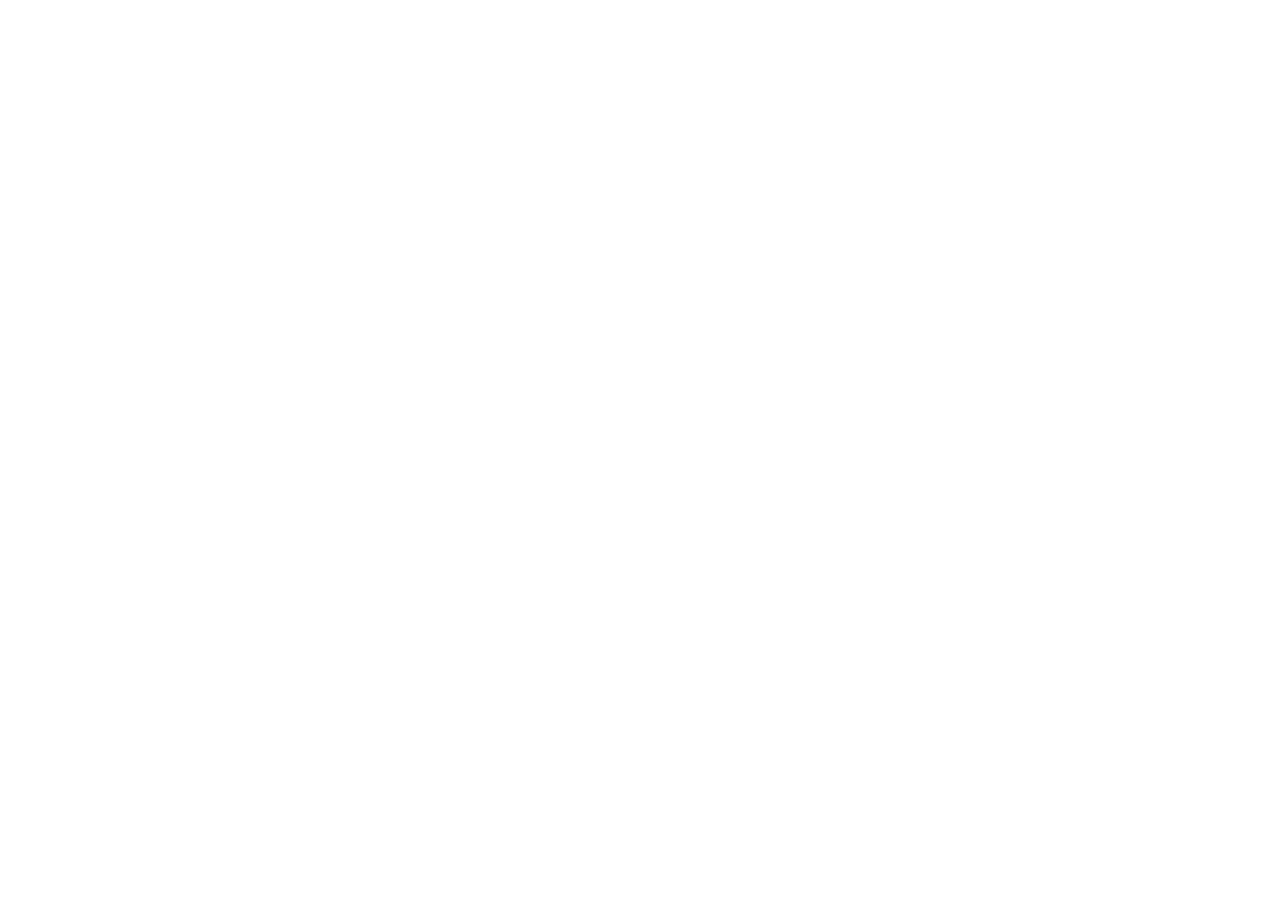
==== pages/login.html @ f08399e6 "created project" ====
<!DOCTYPE html>
<html lang="en">
<head>
    <meta charset="UTF-8">
    <meta name="viewport" content="width=device-width, initial-scale=1.0">
    <title>Document</title>
</head>
<body>
    
</body>
</html>
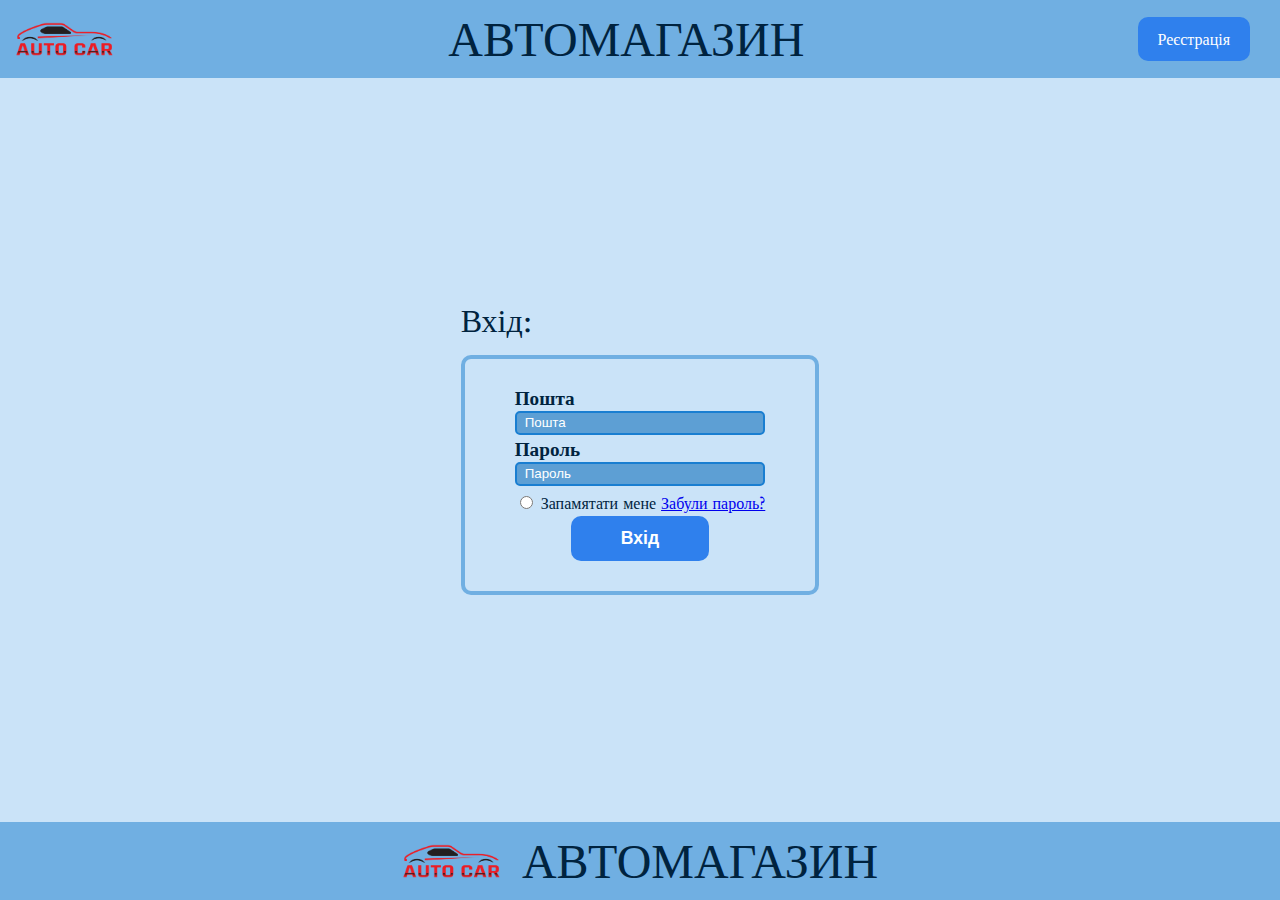
==== commit 70df875f: "created login page and styles for it" ====
--- a/pages/login.html
+++ b/pages/login.html
@@ -1,11 +1,70 @@
 <!DOCTYPE html>
 <html lang="en">
-<head>
-    <meta charset="UTF-8">
-    <meta name="viewport" content="width=device-width, initial-scale=1.0">
-    <title>Document</title>
-</head>
-<body>
-    
-</body>
-</html>+	<head>
+		<meta charset="UTF-8" />
+		<meta name="viewport" content="width=device-width, initial-scale=1.0" />
+		<link rel="stylesheet" href="../css/reset.css" />
+		<link rel="stylesheet" href="../css/style.css" />
+		<title>Вхід</title>
+	</head>
+	<body>
+		<div class="wrapper">
+			<header class="header">
+				<a href="../index.html" class="header__link">
+					<img src="../img/logo.png" alt="" class="header__logo" />
+				</a>
+				<h1 class="header__heading">Автомагазин</h1>
+				<div class="header__autorization">
+					<a
+						href="../pages/registration.html"
+						class="header__autorization__link">
+						Реєстрація
+					</a>
+				</div>
+			</header>
+			<main class="login">
+				<section class="login__form">
+					<h2 class="form__heading">Вхід:</h2>
+					<form action="https://fom.in.ua/echo" class="form">
+						<fieldset class="form__item">
+							<label for="post" class="form__label"> Пошта </label>
+							<input
+								type="email"
+								name="post"
+								id="post"
+								class="form__input"
+								placeholder="Пошта" />
+						</fieldset>
+						<fieldset class="form__item">
+							<label for="password" class="form__label"> Пароль </label>
+							<input
+								type="password"
+								name="password"
+								id="password"
+								class="form__input"
+								placeholder="Пароль" />
+						</fieldset>
+						<fieldset class="form__item form__item--special">
+							<input
+								type="radio"
+								name="remember"
+								id="remember"
+								class="form__radio" />
+							<label for="remember">Запамятати мене</label>
+							<a href="#"> Забули пароль?</a>
+						</fieldset>
+						<div class="form__btn">
+							<button type="submit" class="form__btn__item">Вхід</button>
+						</div>
+					</form>
+				</section>
+			</main>
+			<footer class="footer">
+				<a href="../index.html" class="header__link">
+					<img src="../img/logo.png" alt="" class="footer__logo" />
+				</a>
+				<h1 class="footer__heading">Автомагазин</h1>
+			</footer>
+		</div>
+	</body>
+</html>
--- a/css/style.css
+++ b/css/style.css
@@ -0,0 +1,242 @@
+@import url('https://fonts.googleapis.com/css2?family=Libre+Baskerville&family=Roboto&display=swap');
+/* 1 */
+body {
+    font-family: 'Libre Baskerville', serif;
+    font-weight: 400;
+    background: #cae3f8;
+    color: #00233f;
+}
+.wrapper {
+    width: 100%;
+    min-height: 100vh;
+    position: relative;
+    overflow: hidden;
+    display: flex;
+    flex-direction: column;
+}
+/* 10 */
+.header,
+.footer { 
+    background: #70afe2;
+    display: flex;
+    justify-content:space-between;
+    padding: 15px 15px;
+    align-items: center;
+}
+/* 10 */
+.header__logo,
+.footer__logo {    
+    display: block;
+    width: 100px;
+}
+/* 10 */
+.header__heading,
+.footer__heading {
+    font-size: 3rem;
+    color: #00233f;
+    text-transform: uppercase;
+}
+/* 10 */
+.header__autorization__link,
+.form__btn__item,
+.car__link {
+    text-decoration: none;
+    padding: 12px 20px;
+    background: #2f80ed;
+    color: #FFF;
+    font-weight: 500;
+    border-radius: 10px;
+    transition: all .3s;
+}
+/* 20 */
+.header__autorization__link:hover,
+.form__btn__item:hover,
+.car__link:hover {
+    background-color: #1366d6;
+    box-shadow: rgba(0, 0, 0, .05) 0 5px 30px, rgba(0, 0, 0, .05) 0 1px 4px;
+    cursor: pointer;
+}
+/* 20 */
+.header__autorization__link:first-child {
+    margin-right: 15px;
+}
+/* 10 */
+.content__search,
+.content,
+.login {
+    padding: 1% 2%;
+}
+.login {
+    display: flex;
+    justify-content: center;
+    align-items: center;
+    flex-grow: 1;
+}
+.content__search__heading,
+.form__heading {
+    font-size: 2rem;
+    margin-bottom: 1%;
+}
+.form__heading {
+    margin-bottom: 5%;
+}
+.content__search__form,
+.form {
+    padding: 1%;
+    border:#70afe2 4px solid; 
+    border-radius: 10px;
+}
+.form {
+    padding: 30px 50px;
+}
+.form__content {
+    display: flex;
+    justify-content: space-between;
+    position: relative;
+}
+.form__content::before{
+    content: "";
+    position: absolute;
+    top: 0;
+    left: 0;
+    z-index: -1;
+    width: 100%;
+    height: 100%;
+    background: url(../img/form-background.png) no-repeat center/contain;
+    opacity: .1;
+}
+.form__content__box {
+    width: 30%;
+    display: flex;
+    flex-direction: column;
+}
+.form__label,
+.form__legend {
+    font-weight: 600;
+    display: block;
+    margin-bottom: 1%;
+    font-size: 1.2rem;
+}
+.form__legend {
+    margin-bottom: 2%;
+}
+.form__select {
+    width: 100%;
+}
+.form__radio {
+    margin-top: 2%;
+}
+.form__select:hover,
+.form__input:hover {
+    background-color: #197ed1;
+}
+.form__input::placeholder {
+    color: #fff;
+}
+.form__select,
+.form__input {
+    background-color: #5d9fd4;
+    color: #fff;
+    border-radius: 5px;
+    border: #197ed1 2px solid;
+    padding: 1%;
+}
+.form__input {
+    padding-left: 8px;
+    width: 100%;
+}
+.form__item {
+    margin-bottom: 2%;
+}
+.form__item--special {
+    
+}
+.form__item__container{
+    padding-left: 3%;
+}
+.form__label--specify {
+    display: inline-block;
+    font-weight: 400;
+    font-size: 1rem;
+    margin-right: 1%;
+}
+.form__item__box {
+    display: flex;
+    gap: 10px;
+}   
+.form__item__box .form__input,
+.form__item__box .form__select {
+    flex-grow: 1;
+}
+.form__btn {
+    margin-top: 2%;
+    display: flex;
+    justify-content: center;
+}
+.form__btn__item {
+    border: none;
+    font-weight: 600;
+    padding: 12px 50px;
+    font-size: 1.1rem;
+}
+.cars {
+    display: flex;
+    gap: 5px;
+    font-family: 'Roboto', sans-serif;
+}
+.car {
+    width: 25%;
+    margin: 3% 2%;
+    padding: 1%;
+    border:#70afe2 4px solid; 
+    border-radius: 10px;
+    background-color: #b2d8f7;
+}
+.car__image__box {
+    overflow: hidden;
+}
+.car__image {
+    width: 100%;
+    margin-bottom: 2%;
+    transition: 0.3s;
+}
+.car__image:hover {
+    transform: scale(1.1);
+    cursor: pointer;
+}
+.car__header {
+    display: flex;
+    justify-content: space-between;
+    font-size: 1.3rem;
+    font-weight: 600;
+    color: #12314b;
+    padding: 1% 5%;
+}
+.car__content {
+    margin-top: 1%;
+    padding-left: 5%;
+}
+.content__data {
+    display: flex;
+    gap: 20px;
+    
+    font-size: 1.1rem;
+    margin-bottom: 10px;
+}
+.car__content__heading {
+    font-weight: 600;
+    margin-bottom: 1%;
+}
+.car__content__text {
+    margin-bottom: 2%;
+}
+.car__footer {
+    text-align: center;
+}
+.car__link {
+    display: block;
+}
+.footer {
+    justify-content: center;
+    gap: 20px;
+}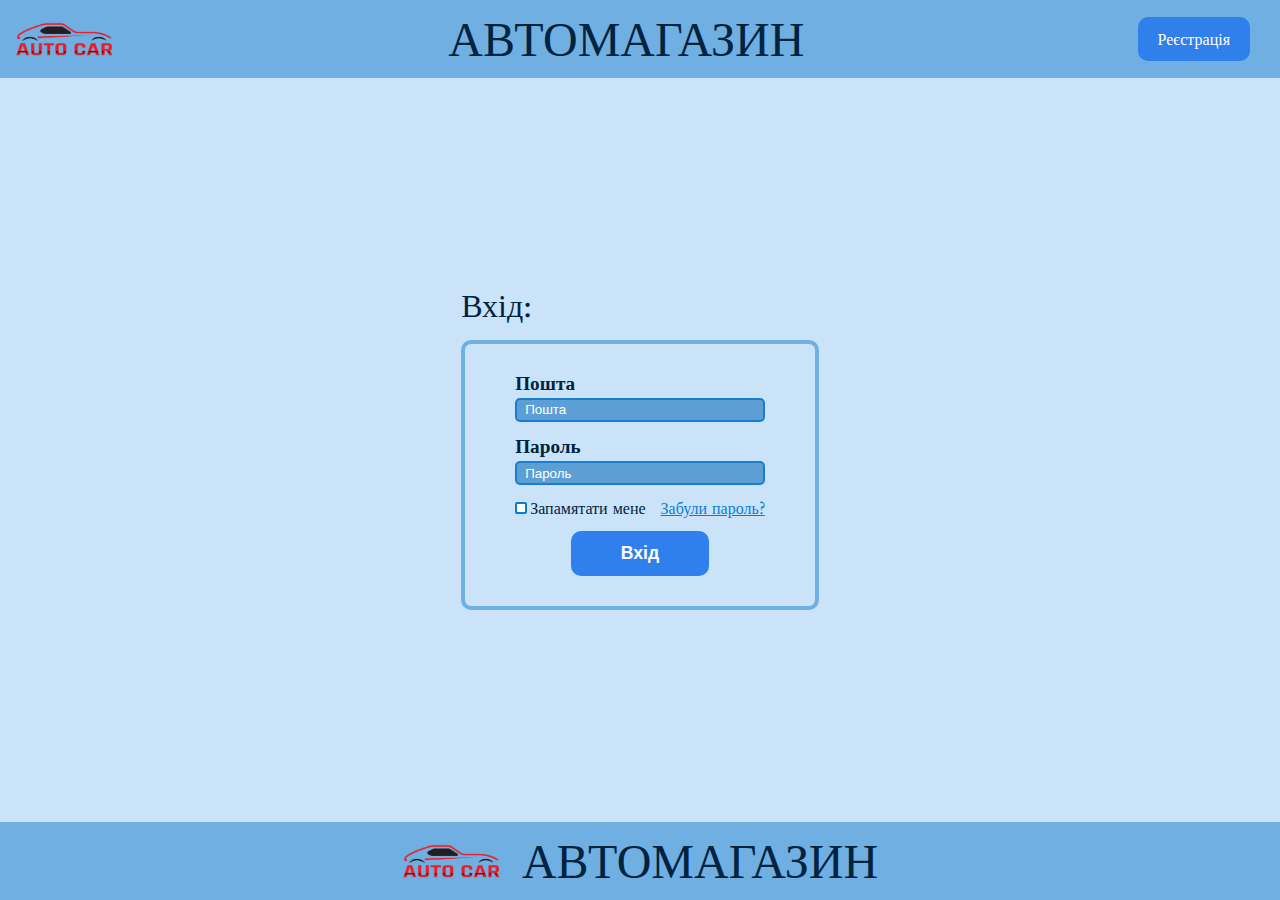
==== commit 28ff1ea6: "created registation page and styles fo it, modified all chekcbocks,modified styles at index html, ad" ====
--- a/pages/login.html
+++ b/pages/login.html
@@ -26,32 +26,36 @@
 				<section class="login__form">
 					<h2 class="form__heading">Вхід:</h2>
 					<form action="https://fom.in.ua/echo" class="form">
-						<fieldset class="form__item">
+						<fieldset class="form__item form__item--uniq">
 							<label for="post" class="form__label"> Пошта </label>
 							<input
 								type="email"
 								name="post"
 								id="post"
 								class="form__input"
-								placeholder="Пошта" />
+								placeholder="Пошта"
+								required />
 						</fieldset>
-						<fieldset class="form__item">
+						<fieldset class="form__item form__item--uniq">
 							<label for="password" class="form__label"> Пароль </label>
 							<input
 								type="password"
 								name="password"
 								id="password"
 								class="form__input"
-								placeholder="Пароль" />
+								placeholder="Пароль"
+								required />
 						</fieldset>
-						<fieldset class="form__item form__item--special">
+						<fieldset class="form__item form__item--change form__item--uniq">
 							<input
-								type="radio"
+								type="checkbox"
 								name="remember"
 								id="remember"
-								class="form__radio" />
-							<label for="remember">Запамятати мене</label>
-							<a href="#"> Забули пароль?</a>
+								class="form__checkbox" />
+							<label for="remember" class="form__label__remember"
+								>Запамятати мене</label
+							>
+							<a href="#" class="form__login__link"> Забули пароль?</a>
 						</fieldset>
 						<div class="form__btn">
 							<button type="submit" class="form__btn__item">Вхід</button>
--- a/css/style.css
+++ b/css/style.css
@@ -6,6 +6,7 @@
     background: #cae3f8;
     color: #00233f;
 }
+/* 10 */
 .wrapper {
     width: 100%;
     min-height: 100vh;
@@ -16,6 +17,7 @@
 }
 /* 10 */
 .header,
+/* 10 */
 .footer { 
     background: #70afe2;
     display: flex;
@@ -25,12 +27,14 @@
 }
 /* 10 */
 .header__logo,
+/* 10 */
 .footer__logo {    
     display: block;
     width: 100px;
 }
 /* 10 */
 .header__heading,
+/* 10 */
 .footer__heading {
     font-size: 3rem;
     color: #00233f;
@@ -38,7 +42,9 @@
 }
 /* 10 */
 .header__autorization__link,
+/* 10 */
 .form__btn__item,
+/* 10 */
 .car__link {
     text-decoration: none;
     padding: 12px 20px;
@@ -50,7 +56,9 @@
 }
 /* 20 */
 .header__autorization__link:hover,
+/* 20 */
 .form__btn__item:hover,
+/* 20 */
 .car__link:hover {
     background-color: #1366d6;
     box-shadow: rgba(0, 0, 0, .05) 0 5px 30px, rgba(0, 0, 0, .05) 0 1px 4px;
@@ -61,39 +69,53 @@
     margin-right: 15px;
 }
 /* 10 */
-.content__search,
 .content,
+/* 10 */
 .login {
-    padding: 1% 2%;
-}
+    padding: 1% 4%;
+}
+/* 10 */
 .login {
     display: flex;
     justify-content: center;
     align-items: center;
     flex-grow: 1;
 }
+/* 10 */
+.content__search {
+    margin-bottom: 4%;
+}
+/* 10 */
 .content__search__heading,
+/* 10 */
 .form__heading {
     font-size: 2rem;
     margin-bottom: 1%;
 }
+/* 10 */
 .form__heading {
     margin-bottom: 5%;
 }
+/* 10 */
 .content__search__form,
+/* 10 */
 .form {
     padding: 1%;
     border:#70afe2 4px solid; 
     border-radius: 10px;
 }
+/* 10 */
 .form {
     padding: 30px 50px;
 }
+/* 10 */
 .form__content {
     display: flex;
     justify-content: space-between;
     position: relative;
-}
+    margin-bottom: 2%;
+}
+/* 11 */
 .form__content::before{
     content: "";
     position: absolute;
@@ -105,35 +127,43 @@
     background: url(../img/form-background.png) no-repeat center/contain;
     opacity: .1;
 }
+/* 10 */
 .form__content__box {
     width: 30%;
     display: flex;
     flex-direction: column;
-}
+    gap: 15px;
+}
+/* 10 */
 .form__label,
+/* 10 */
 .form__legend {
     font-weight: 600;
     display: block;
-    margin-bottom: 1%;
+    margin-bottom: 2%;
     font-size: 1.2rem;
 }
-.form__legend {
-    margin-bottom: 2%;
-}
+/* 10 */
 .form__select {
     width: 100%;
 }
+/* 10 */
 .form__radio {
     margin-top: 2%;
 }
+/* 20 */
 .form__select:hover,
+/* 20 */
 .form__input:hover {
     background-color: #197ed1;
 }
+/* 11 */
 .form__input::placeholder {
     color: #fff;
 }
+/* 10 */
 .form__select,
+/* 10 */
 .form__input {
     background-color: #5d9fd4;
     color: #fff;
@@ -141,69 +171,155 @@
     border: #197ed1 2px solid;
     padding: 1%;
 }
+/* 10 */
 .form__input {
     padding-left: 8px;
     width: 100%;
 }
-.form__item {
-    margin-bottom: 2%;
-}
-.form__item--special {
-    
-}
+/* 10 */
+.form__checkbox {
+    display: none;
+}
+/* 10 */
+.form__label--specify,
+/* 10 */
+.form__label__remember {
+    position: relative;
+    padding-left: 15px;
+}
+/* 11 */
+.form__label--specify::before,
+/* 11 */
+.form__label__remember::before {
+    content: "";
+    position: absolute;
+    width: 8px;
+    height: 8px;
+    border: 2px solid #0b7cd8;
+    border-radius: 2px;
+    background: #fff;
+    left: 0;
+    top: 50%;
+    transform: translateY(-50%);
+    transition: .2s;
+}
+/* 11 */
+.form__label--specify::after,
+/* 11 */
+.form__label__remember::after {
+    content: "";
+    position: absolute;
+    width: 8px;
+    height: 3px;
+    border-left: 2px solid #fff;
+    border-bottom: 2px solid #fff;
+    border-radius: 2px;
+    transform: rotate(-45deg);
+    left: 1px;
+    top: 4px;
+    opacity: 0;
+    transition: .3s;
+}
+/* 31 */
+.form__checkbox:checked + .form__label--specify::before,
+/* 31 */
+.form__checkbox:checked + .form__label__remember::before {
+    background: #0b7cd8;
+}
+/* 31 */
+.form__checkbox:checked + .form__label--specify::after,
+/* 31 */
+.form__checkbox:checked + .form__label__remember::after {
+    opacity: 1;
+}
+/* 10 */
+.form__item--modify {
+    display: flex;
+    text-wrap: nowrap;
+    gap: 5px;
+}
+/* 10 */
 .form__item__container{
     padding-left: 3%;
 }
+/* 10 */
 .form__label--specify {
     display: inline-block;
     font-weight: 400;
     font-size: 1rem;
     margin-right: 1%;
 }
+/* 10 */
+.form__item--change {
+    margin-bottom: 15px;
+}
+/* 10 */
+.form__item--uniq {
+    margin-bottom: 15px;
+}
+/* 10 */
 .form__item__box {
     display: flex;
     gap: 10px;
-}   
+}  
+/* 20  */
 .form__item__box .form__input,
+/* 20 */
 .form__item__box .form__select {
     flex-grow: 1;
 }
+/* 10 */
 .form__btn {
-    margin-top: 2%;
     display: flex;
     justify-content: center;
 }
+/* 10 */
 .form__btn__item {
     border: none;
     font-weight: 600;
     padding: 12px 50px;
     font-size: 1.1rem;
 }
+/* 10 */
+.form__label__remember {
+    margin-right: 10px;
+    display: inline-block;
+}
+/* 10 */
+.form__login__link {
+    color: #0b7cd8;
+}
+/* 10 */
 .cars {
     display: flex;
-    gap: 5px;
+    justify-content: space-between;
     font-family: 'Roboto', sans-serif;
 }
+/* 10 */
 .car {
-    width: 25%;
-    margin: 3% 2%;
+    width: 23%;
     padding: 1%;
     border:#70afe2 4px solid; 
     border-radius: 10px;
     background-color: #b2d8f7;
 }
+/* 10 */
 .car__image__box {
     overflow: hidden;
-}
+    margin-bottom: 2%;
+}
+/* 10 */
 .car__image {
-    width: 100%;
-    margin-bottom: 2%;
+    display: block;
+    width: 100%;
     transition: 0.3s;
 }
+/* 20 */
 .car__image:hover {
     transform: scale(1.1);
     cursor: pointer;
 }
+/* 10 */
 .car__header {
     display: flex;
     justify-content: space-between;
@@ -212,31 +328,37 @@
     color: #12314b;
     padding: 1% 5%;
 }
+/* 10 */
 .car__content {
     margin-top: 1%;
     padding-left: 5%;
 }
+/* 10 */
 .content__data {
     display: flex;
-    gap: 20px;
-    
+    gap: 20px;  
     font-size: 1.1rem;
     margin-bottom: 10px;
 }
+/* 10 */
 .car__content__heading {
     font-weight: 600;
     margin-bottom: 1%;
 }
+/* 10 */
 .car__content__text {
     margin-bottom: 2%;
 }
+/* 10 */
 .car__footer {
     text-align: center;
 }
+/* 10 */
 .car__link {
     display: block;
 }
+/* 10 */
 .footer {
     justify-content: center;
     gap: 20px;
-}+}
